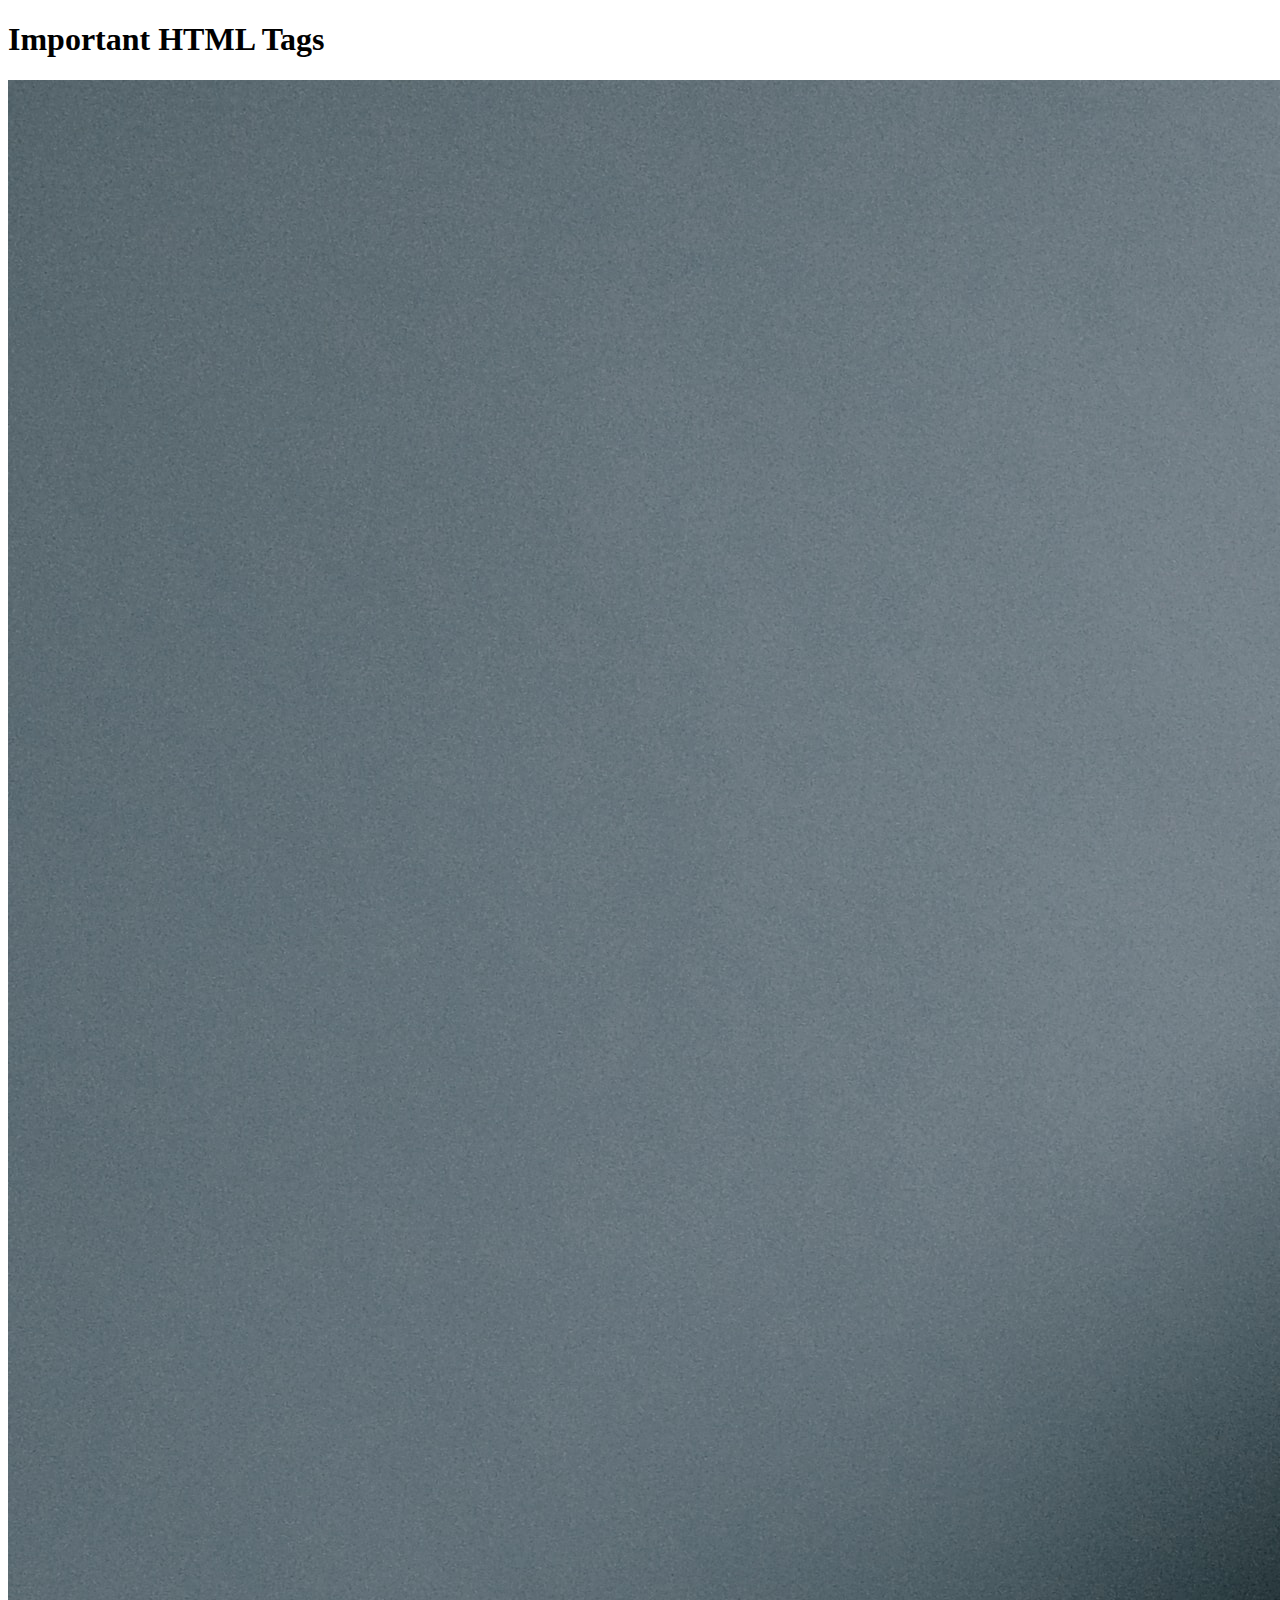
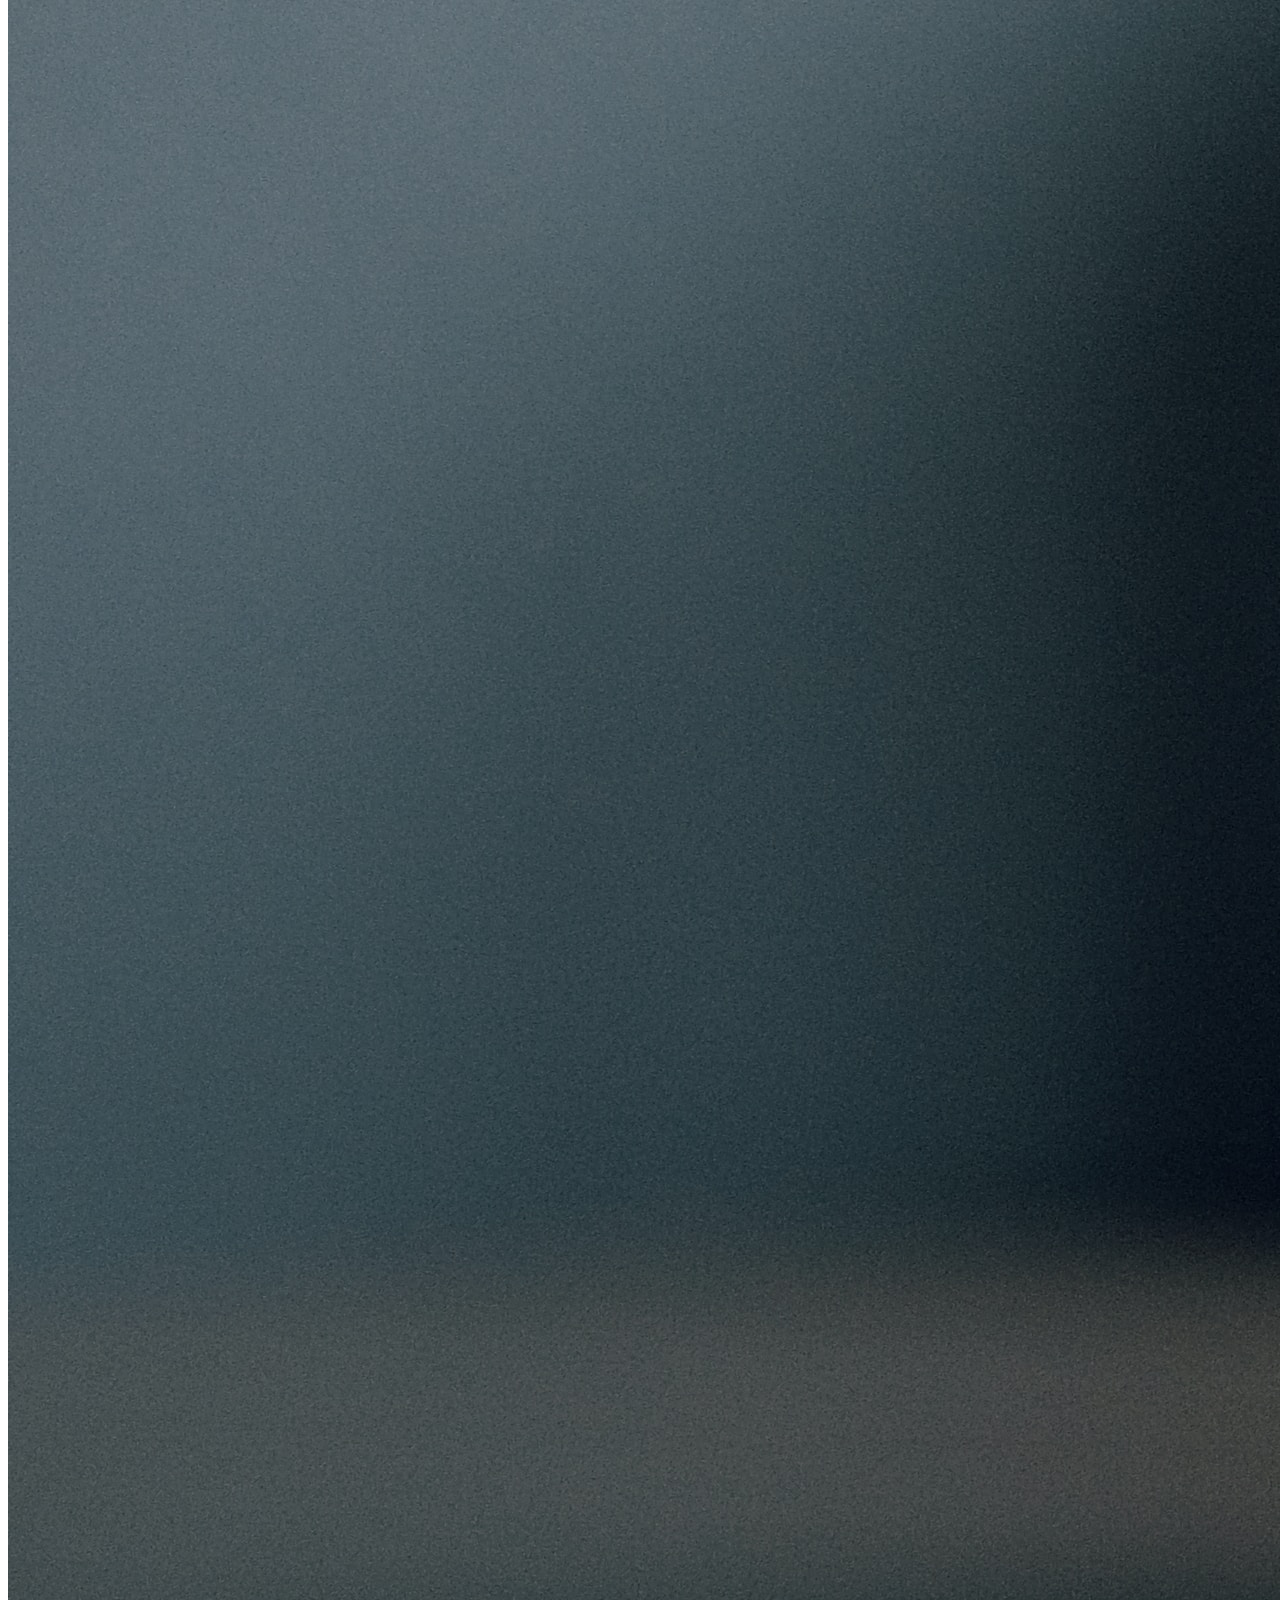
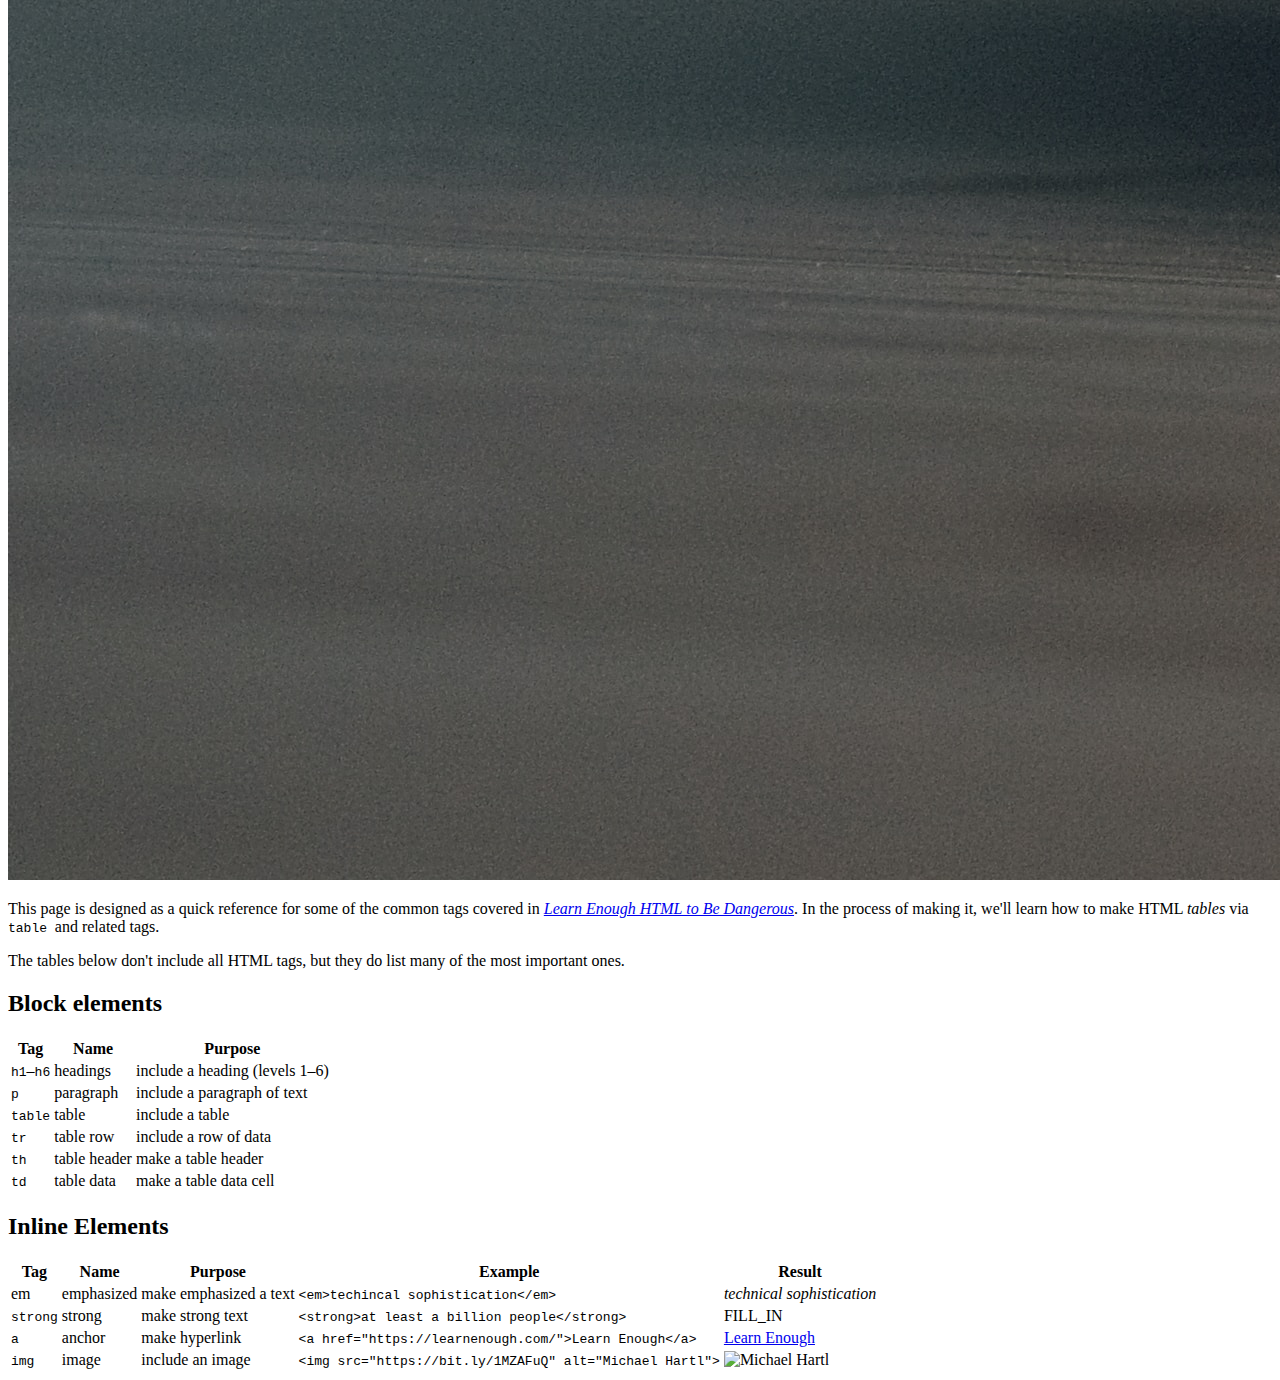
==== tags.html @ d9a0dddb "Add a tags page" ====
<!DOCTYPE html>
<html lang="en">
    <head>
        <meta chartset="UTF-8">
        <title>HTML Tags</title>
    </head>
    <body>
        <h1>Important HTML Tags</h1>
        <a href="https://www.nasa.gov"><img src="images/astronaut.jpg" alt="Tagged Astronaut"></a>
        <p>
            This page is designed as a quick reference for some of the common tags covered in <a href="https://learnenough.com/html"><em>Learn Enough HTML to Be Dangerous</em></a>. In the process of making it, we'll learn how to make HTML <em>tables</em> via <code> table </code> and related tags.
        </p>
        <p>
            The tables below don't include all HTML tags, but they do list many of the most important ones.
        </p>
        
        <h2>Block elements</h2>
        <table>
            <tr>
                <th>Tag</th>
                <th>Name</th>
                <th>Purpose</th>
            </tr>
            <tr>
                <td><code>h1</code>&ndash;<code>h6</code></td>
                <td>headings</td>
                <td>include a heading (levels 1&ndash;6)</td>
            </tr>
            <tr>
                <td><code>p</code></td>
                <td>paragraph</td>
                <td>include a paragraph of text</td>
            </tr>
            <tr>
                <td><code>table</code></td>
                <td>table</td>
                <td>include a table</td>
            </tr>
            <tr>
                <td><code>tr</code></td>
                <td>table row</td>
                <td>include a row of data</td>
            </tr>
            <tr>
                <td><code>th</code></td>
                <td>table header</td>
                <td>make a table header</td>
            </tr>
            <tr>
                <td><code>td</code></td>
                <td>table data</td>
                <td>make a table data cell</td>
            </tr>
        </table>

        <h2>Inline Elements</h2>
        <table>
            <tr>
                <th>Tag</th>
                <th>Name</th>
                <th>Purpose</th>
                <th>Example</th>
                <th>Result</th>
            </tr>
            <tr>
                <td>em</td>
                <td>emphasized</td>
                <td>make emphasized a text</td>
                <td><code>&lt;em&gt;techincal sophistication&lt;/em&gt;</code></td>
                <td><em>technical sophistication</em></td>
            </tr>
            <tr>
                <td><code>strong</code></td>
                <td>strong</td>
                <td>make strong text</td>
                <td>
                  <code>&lt;strong&gt;at least a billion people&lt;/strong&gt;</code>
                </td>
               <td>FILL_IN</td>
              </tr>
              <tr>
                <td><code>a</code></td>
                <td>anchor</td>
                <td>make hyperlink</td>
                <td>
                  <code>
                    &lt;a href="https://learnenough.com/"&gt;Learn Enough&lt;/a&gt;
                  </code>
                </td>
                <td><a href="https://learnenough.com/">Learn Enough</a></td>
              </tr>
              <tr>
                <td><code>img</code></td>
                <td>image</td>
                <td>include an image</td>
                <td>
                  <code>
                    &lt;img src="https://bit.ly/1MZAFuQ" alt="Michael Hartl"&gt;
                  </code>
                </td>
                <td><img src="https://bit.ly/1MZAFuQ" alt="Michael Hartl"></td>
              </tr>
        </table>
    </body>
</html>
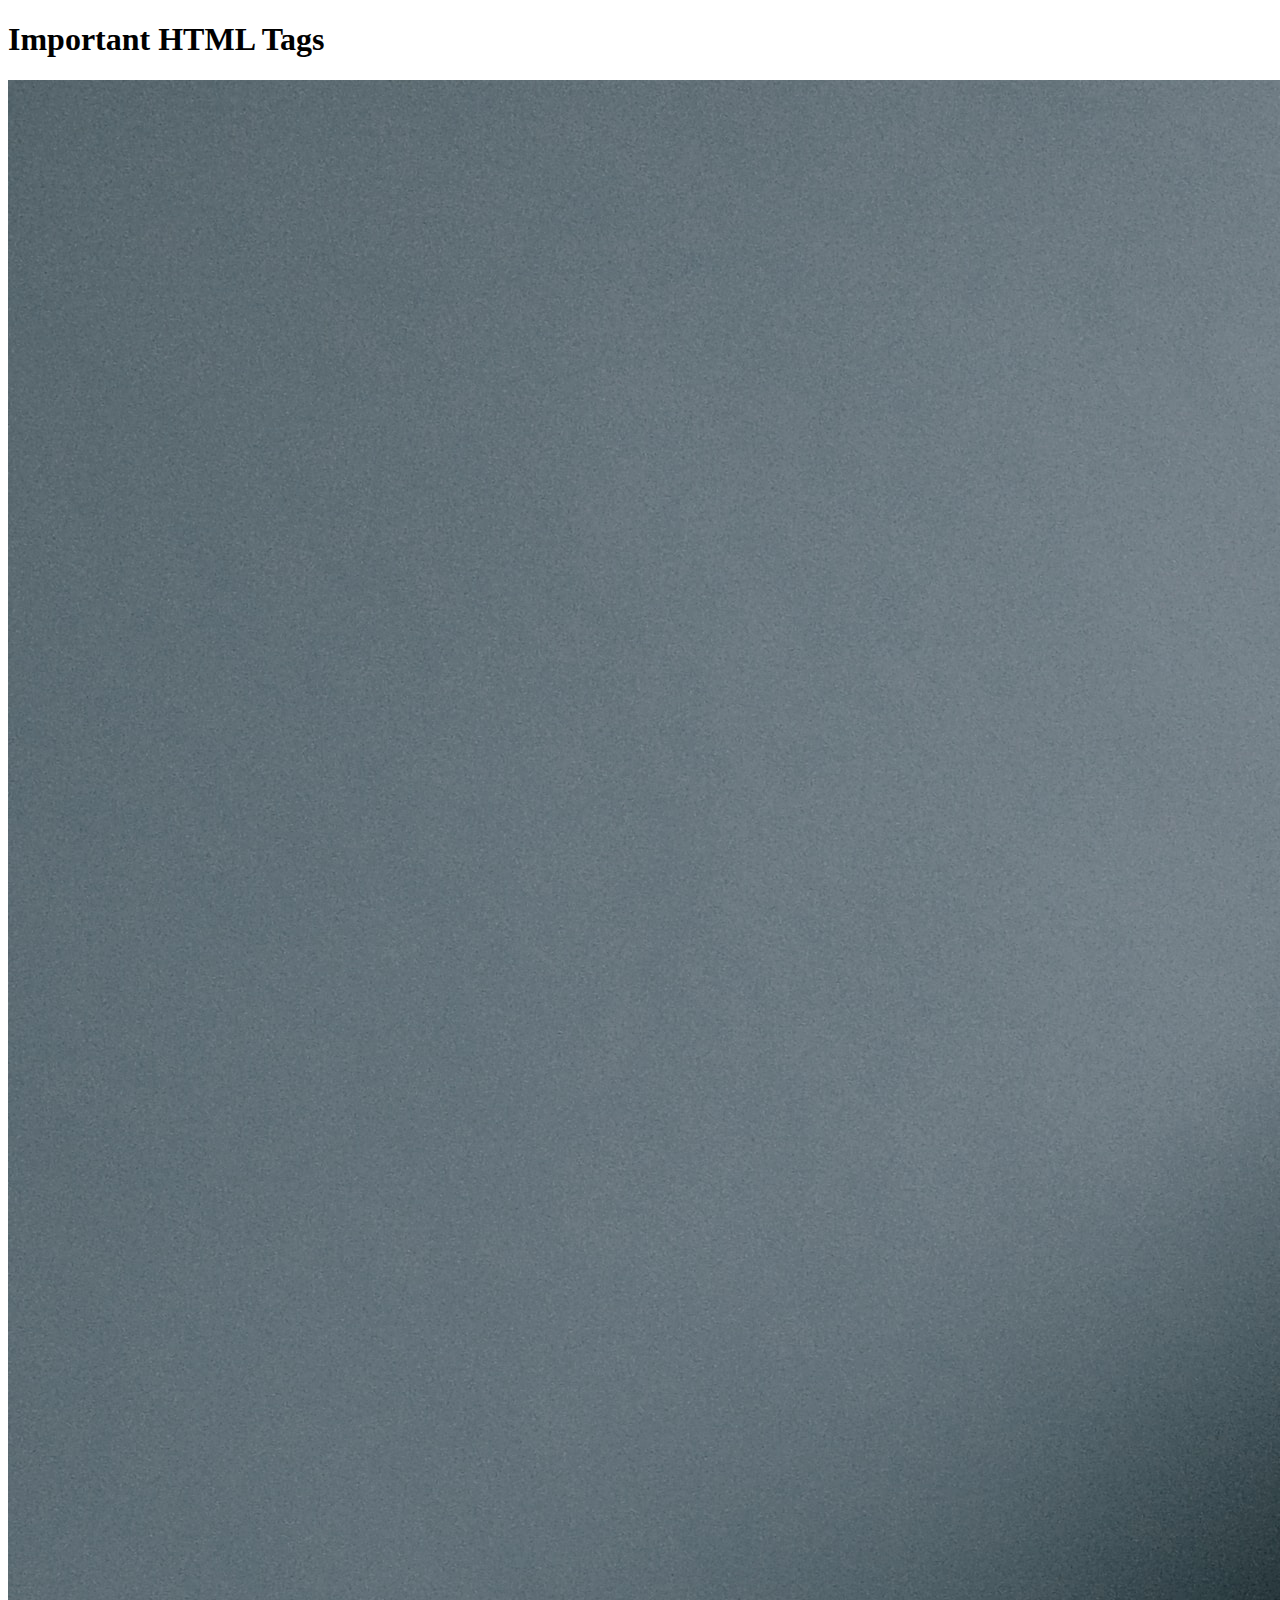
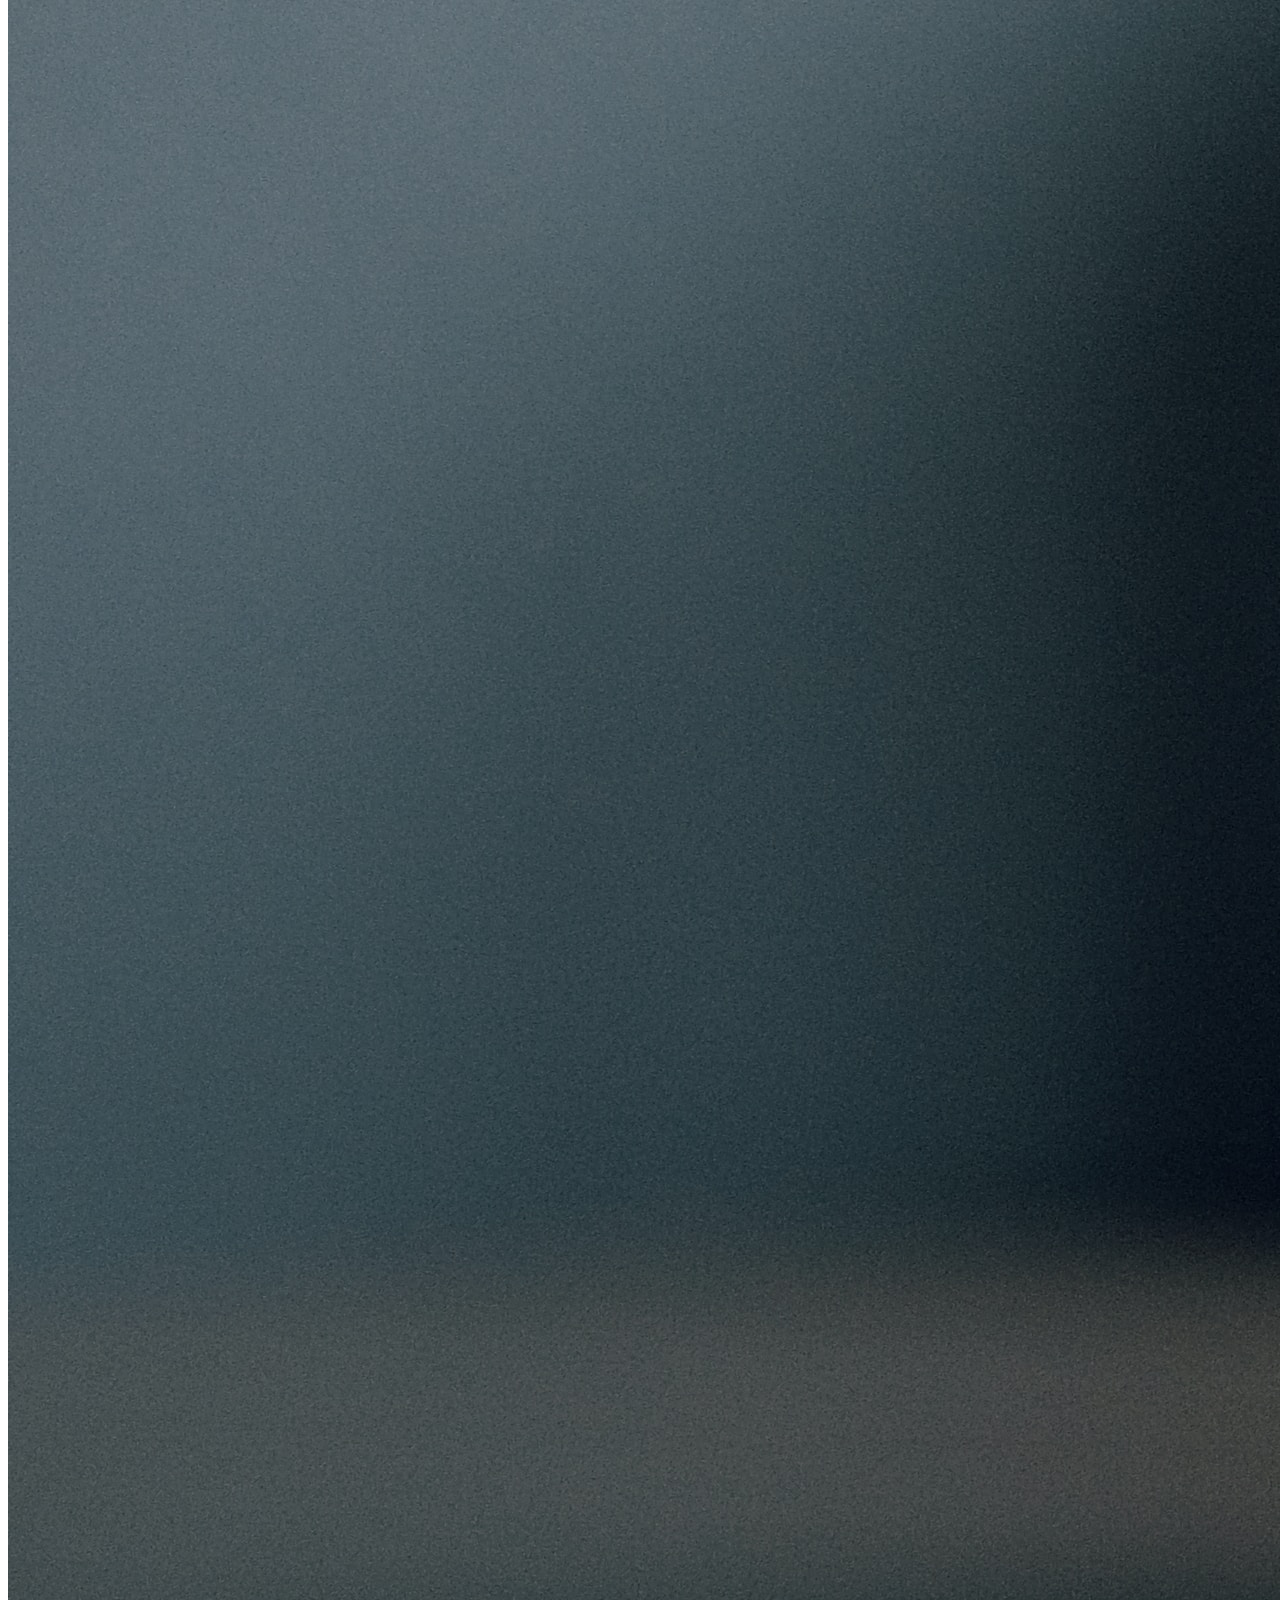
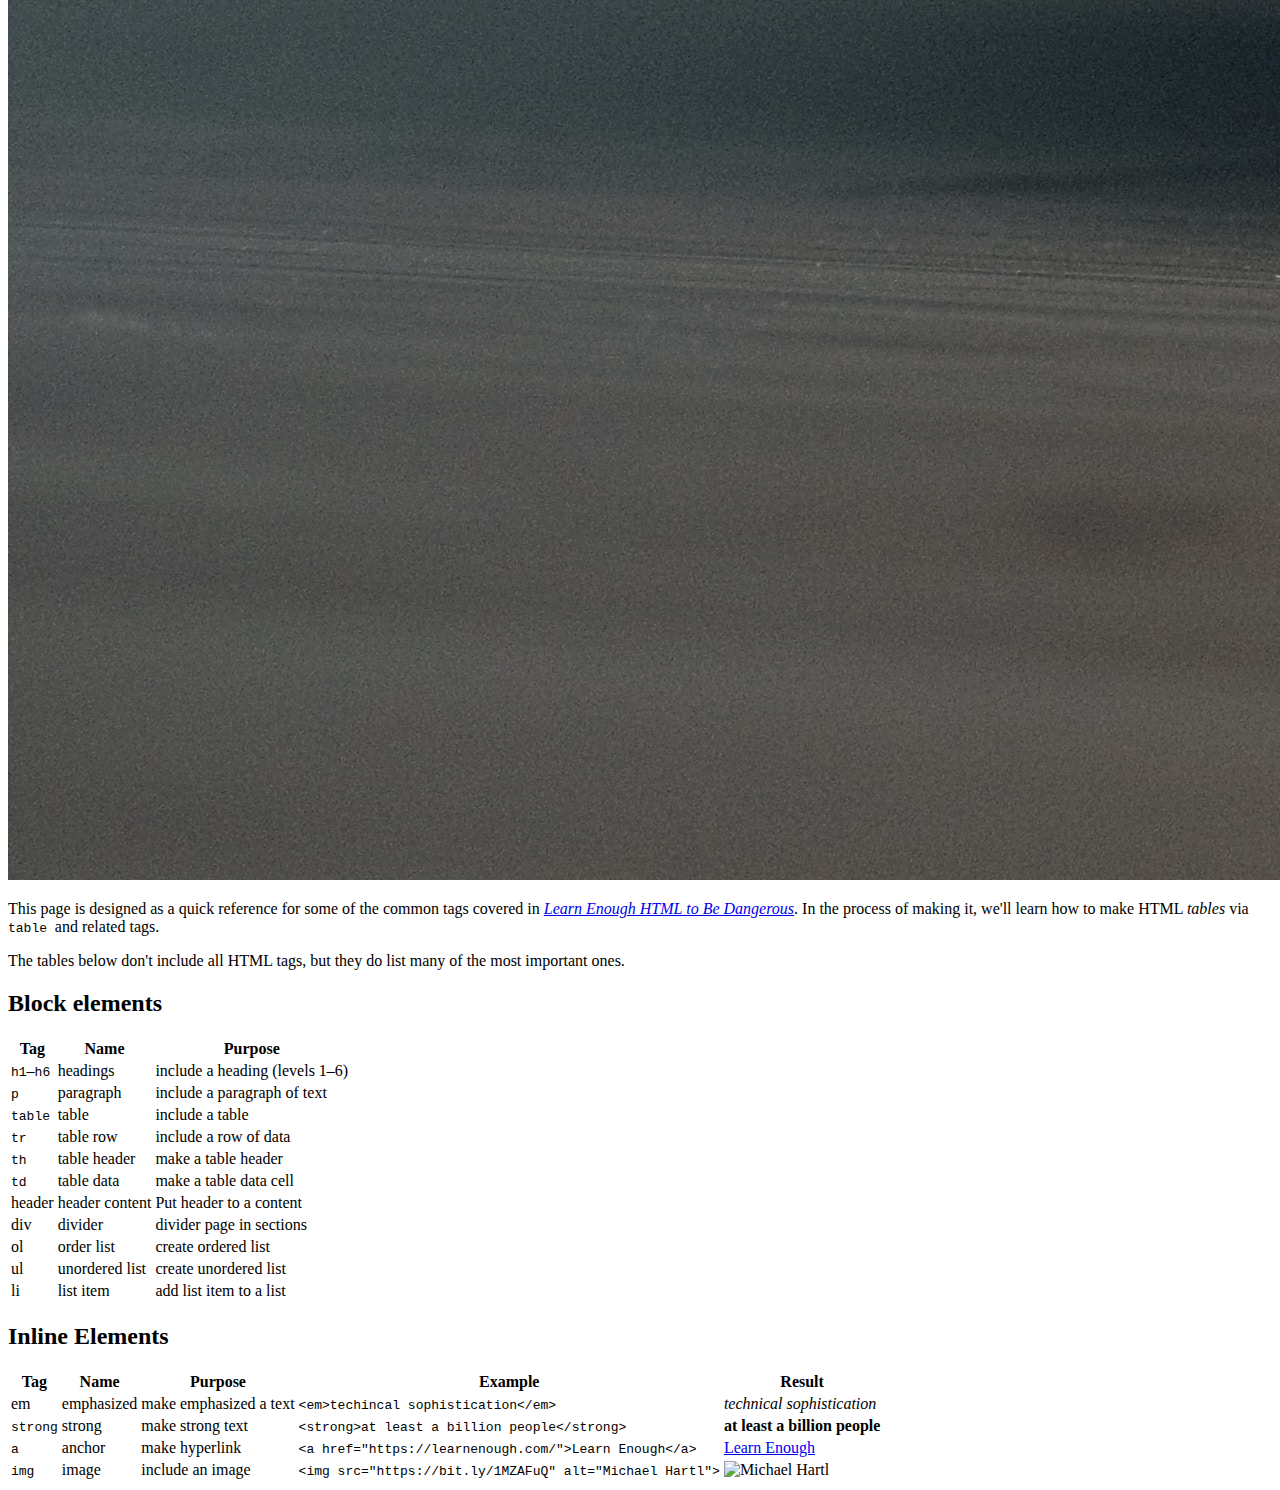
==== commit 2086868d: "Add features" ====
--- a/tags.html
+++ b/tags.html
@@ -14,92 +14,121 @@
             The tables below don't include all HTML tags, but they do list many of the most important ones.
         </p>
         
-        <h2>Block elements</h2>
-        <table>
-            <tr>
-                <th>Tag</th>
-                <th>Name</th>
-                <th>Purpose</th>
-            </tr>
-            <tr>
-                <td><code>h1</code>&ndash;<code>h6</code></td>
-                <td>headings</td>
-                <td>include a heading (levels 1&ndash;6)</td>
-            </tr>
-            <tr>
-                <td><code>p</code></td>
-                <td>paragraph</td>
-                <td>include a paragraph of text</td>
-            </tr>
-            <tr>
-                <td><code>table</code></td>
-                <td>table</td>
-                <td>include a table</td>
-            </tr>
-            <tr>
-                <td><code>tr</code></td>
-                <td>table row</td>
-                <td>include a row of data</td>
-            </tr>
-            <tr>
-                <td><code>th</code></td>
-                <td>table header</td>
-                <td>make a table header</td>
-            </tr>
-            <tr>
-                <td><code>td</code></td>
-                <td>table data</td>
-                <td>make a table data cell</td>
-            </tr>
-        </table>
+        <div>
+            <h2>Block elements</h2>
+            <table>
+                <tr>
+                    <th>Tag</th>
+                    <th>Name</th>
+                    <th>Purpose</th>
+                </tr>
+                <tr>
+                    <td><code>h1</code>&ndash;<code>h6</code></td>
+                    <td>headings</td>
+                    <td>include a heading (levels 1&ndash;6)</td>
+                </tr>
+                <tr>
+                    <td><code>p</code></td>
+                    <td>paragraph</td>
+                    <td>include a paragraph of text</td>
+                </tr>
+                <tr>
+                    <td><code>table</code></td>
+                    <td>table</td>
+                    <td>include a table</td>
+                </tr>
+                <tr>
+                    <td><code>tr</code></td>
+                    <td>table row</td>
+                    <td>include a row of data</td>
+                </tr>
+                <tr>
+                    <td><code>th</code></td>
+                    <td>table header</td>
+                    <td>make a table header</td>
+                </tr>
+                <tr>
+                    <td><code>td</code></td>
+                    <td>table data</td>
+                    <td>make a table data cell</td>
+                </tr>
+                <tr>
+                    <td>header</td>
+                    <td>header content</td>
+                    <td>Put header to a content</td>
+                </tr>
+                <tr>
+                    <td>div</td>
+                    <td>divider</td>
+                    <td>divider page in sections</td>
+                </tr>
+                <tr>
+                    <td>ol</td>
+                    <td>order list</td>
+                    <td>create ordered list</td>
+                </tr>
+                <tr>
+                    <td>ul</td>
+                    <td>unordered list</td>
+                    <td>create unordered list</td>
+                </tr>
+                <tr>
+                    <td>li</td>
+                    <td>list item</td>
+                    <td>add list item to a list</td>
+                </tr>
+            </table>
+        </div>
 
-        <h2>Inline Elements</h2>
-        <table>
-            <tr>
-                <th>Tag</th>
-                <th>Name</th>
-                <th>Purpose</th>
-                <th>Example</th>
-                <th>Result</th>
-            </tr>
-            <tr>
-                <td>em</td>
-                <td>emphasized</td>
-                <td>make emphasized a text</td>
-                <td><code>&lt;em&gt;techincal sophistication&lt;/em&gt;</code></td>
-                <td><em>technical sophistication</em></td>
-            </tr>
-            <tr>
-                <td><code>strong</code></td>
-                <td>strong</td>
-                <td>make strong text</td>
-                <td>
-                  <code>&lt;strong&gt;at least a billion people&lt;/strong&gt;</code>
-                </td>
-               <td>FILL_IN</td>
-              </tr>
-              <tr>
-                <td><code>a</code></td>
-                <td>anchor</td>
-                <td>make hyperlink</td>
-                <td>
-                  <code>
-                    &lt;a href="https://learnenough.com/"&gt;Learn Enough&lt;/a&gt;
-                  </code>
-                </td>
-                <td><a href="https://learnenough.com/">Learn Enough</a></td>
-              </tr>
-              <tr>
-                <td><code>img</code></td>
-                <td>image</td>
-                <td>include an image</td>
-                <td>
-                  <code>
-                    &lt;img src="https://bit.ly/1MZAFuQ" alt="Michael Hartl"&gt;
-                  </code>
-                </td>
-                <td><img src="https://bit.ly/1MZAFuQ" alt="Michael Hartl"></td>
-              </tr>
-        </table>
+        <div>
+            <h2>Inline Elements</h2>
+            <table>
+                <tr>
+                    <th>Tag</th>
+                    <th>Name</th>
+                    <th>Purpose</th>
+                    <th>Example</th>
+                    <th>Result</th>
+                </tr>
+                <tr>
+                    <td>em</td>
+                    <td>emphasized</td>
+                    <td>make emphasized a text</td>
+                    <td><code>&lt;em&gt;techincal sophistication&lt;/em&gt;</code></td>
+                    <td><em>technical sophistication</em></td>
+                </tr>
+                <tr>
+                    <td><code>strong</code></td>
+                    <td>strong</td>
+                    <td>make strong text</td>
+                    <td>
+                      <code>&lt;strong&gt;at least a billion people&lt;/strong&gt;</code>
+                    </td>
+                   <td><strong>at least a billion people</strong></td>
+                  </tr>
+                  <tr>
+                    <td><code>a</code></td>
+                    <td>anchor</td>
+                    <td>make hyperlink</td>
+                    <td>
+                      <code>
+                        &lt;a href="https://learnenough.com/"&gt;Learn Enough&lt;/a&gt;
+                      </code>
+                    </td>
+                    <td><a href="https://learnenough.com/">Learn Enough</a></td>
+                  </tr>
+                  <tr>
+                    <td><code>img</code></td>
+                    <td>image</td>
+                    <td>include an image</td>
+                    <td>
+                      <code>
+                        &lt;img src="https://bit.ly/1MZAFuQ" alt="Michael Hartl"&gt;
+                      </code>
+                    </td>
+                    <td><img src="https://bit.ly/1MZAFuQ" alt="Michael Hartl"></td>
+                  </tr>
+            </table>
+        </div>
     </body>
 </html>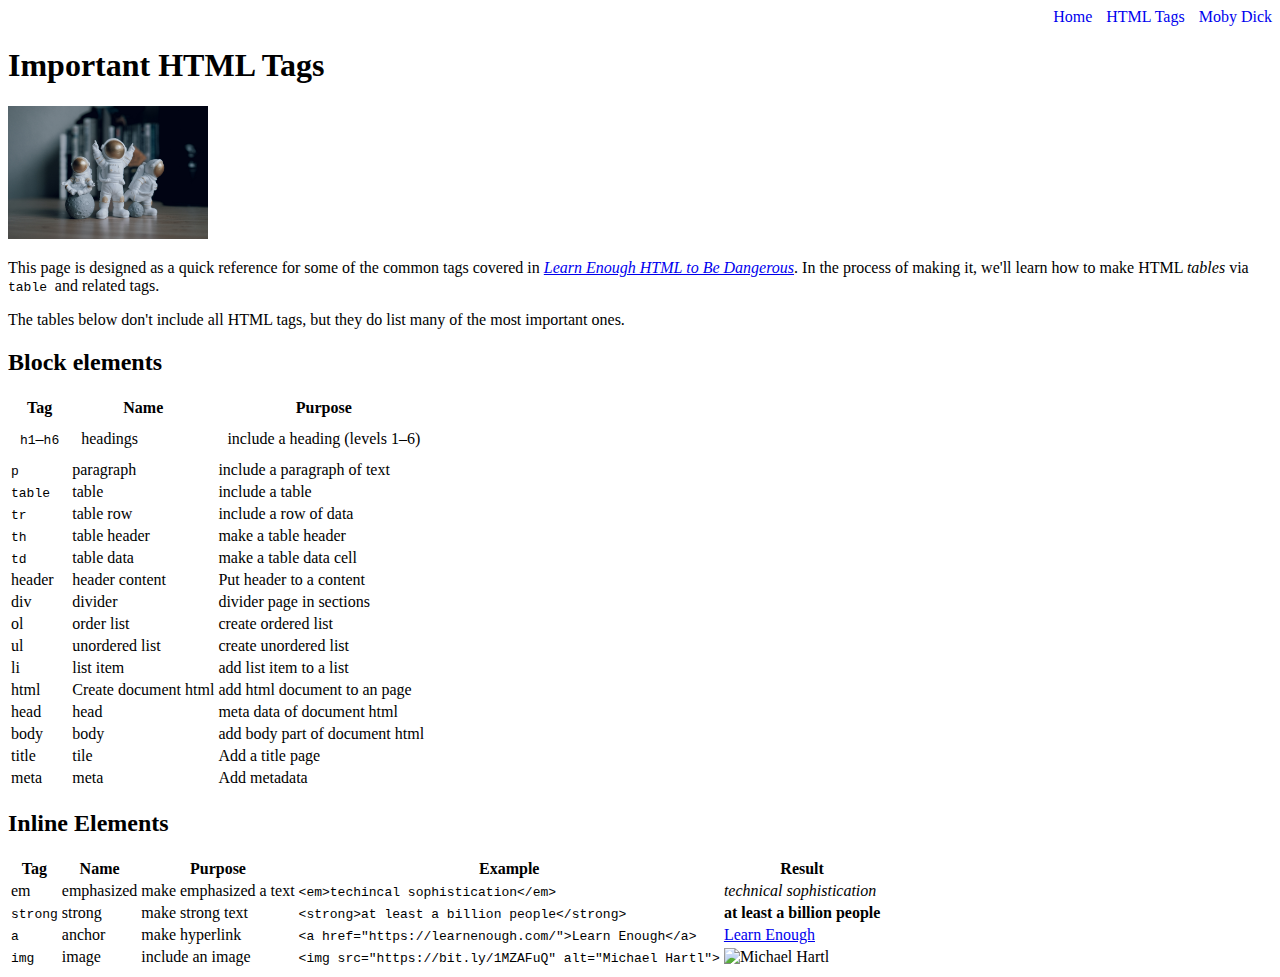
==== commit b6d7e111: "Refactor inline styles into  a stylesheet" ====
--- a/tags.html
+++ b/tags.html
@@ -5,8 +5,14 @@
         <title>HTML Tags</title>
     </head>
     <body>
+        <div style="text-align: right">
+            <a href="index.html" style="text-decoration: none;">Home</a>
+            <a href="tags.html" style="margin: 0 0 0 10px; text-decoration:  none;">HTML Tags</a>
+            <a href="moby_dick.html" style="margin: 0 0 0 10px; text-decoration: none;">Moby Dick</a>
+        </div>
+
         <h1>Important HTML Tags</h1>
-        <a href="https://www.nasa.gov"><img src="images/astronaut.jpg" alt="Tagged Astronaut"></a>
+        <a href="https://www.nasa.gov"><img src="images/astronaut.jpg" alt="Tagged Astronaut" width="200px"></a>
         <p>
             This page is designed as a quick reference for some of the common tags covered in <a href="https://learnenough.com/html"><em>Learn Enough HTML to Be Dangerous</em></a>. In the process of making it, we'll learn how to make HTML <em>tables</em> via <code> table </code> and related tags.
         </p>
@@ -23,9 +29,9 @@
                     <th>Purpose</th>
                 </tr>
                 <tr>
-                    <td><code>h1</code>&ndash;<code>h6</code></td>
-                    <td>headings</td>
-                    <td>include a heading (levels 1&ndash;6)</td>
+                    <td style="padding: 10px;"><code>h1</code>&ndash;<code>h6</code></td>
+                    <td style="padding: 10px">headings</td>
+                    <td style="padding: 10px">include a heading (levels 1&ndash;6)</td>
                 </tr>
                 <tr>
                     <td><code>p</code></td>
@@ -76,6 +82,31 @@
                     <td>li</td>
                     <td>list item</td>
                     <td>add list item to a list</td>
+                </tr>
+                <tr>
+                    <td>html</td>
+                    <td>Create document html</td>
+                    <td>add html document to an page</td>
+                </tr>
+                <tr>
+                    <td>head</td>
+                    <td>head</td>
+                    <td>meta data of document html</td>
+                </tr>
+                <tr>
+                    <td>body</td>
+                    <td>body</td>
+                    <td>add body part of document html</td>
+                </tr>
+                <tr>
+                    <td>title</td>
+                    <td>tile</td>
+                    <td>Add a title page</td>
+                </tr>
+                <tr>
+                    <td>meta</td>
+                    <td>meta</td>
+                    <td>Add metadata</td>
                 </tr>
             </table>
         </div>
